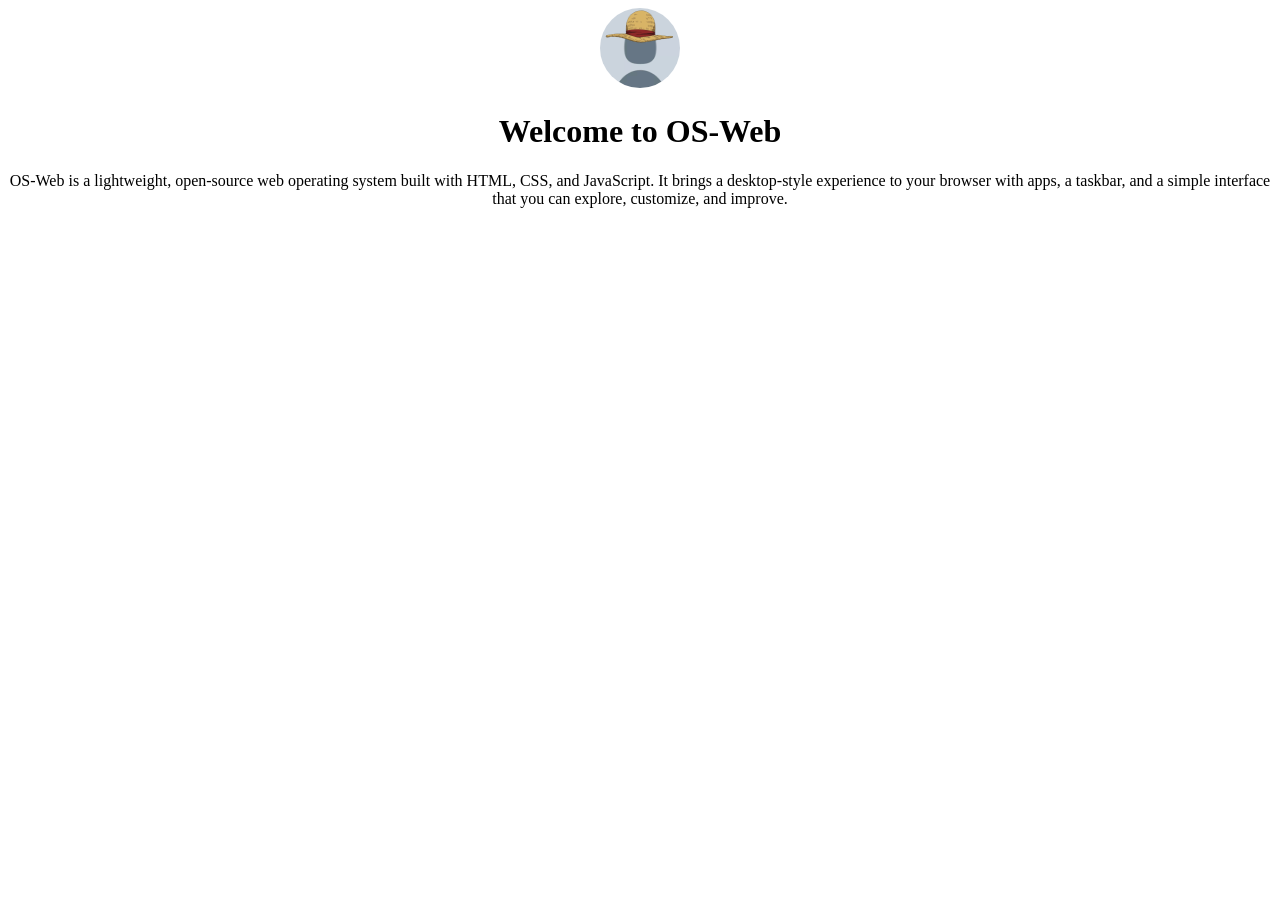
==== app/welcome.html @ 46ec4ad6 "Add Calculator, Paint app, and Welcome page with associated styles and functionality" ====
<!DOCTYPE html>
<html>
    <head>
        <title>Welcome</title>
    </head>
    <body>
       <center>
            <img src="../img/pic.jpg" alt="OS Image" style="width: 80px; height: 80px; border-radius: 50px;">
        <h1>Welcome to OS-Web</h1>
        <p>OS-Web is a lightweight, open-source web operating system built with HTML, CSS, and JavaScript. It brings a desktop-style experience to your browser with apps, a taskbar, and a simple interface that you can explore, customize, and improve.</p>
        </center>
    </body>
</html>
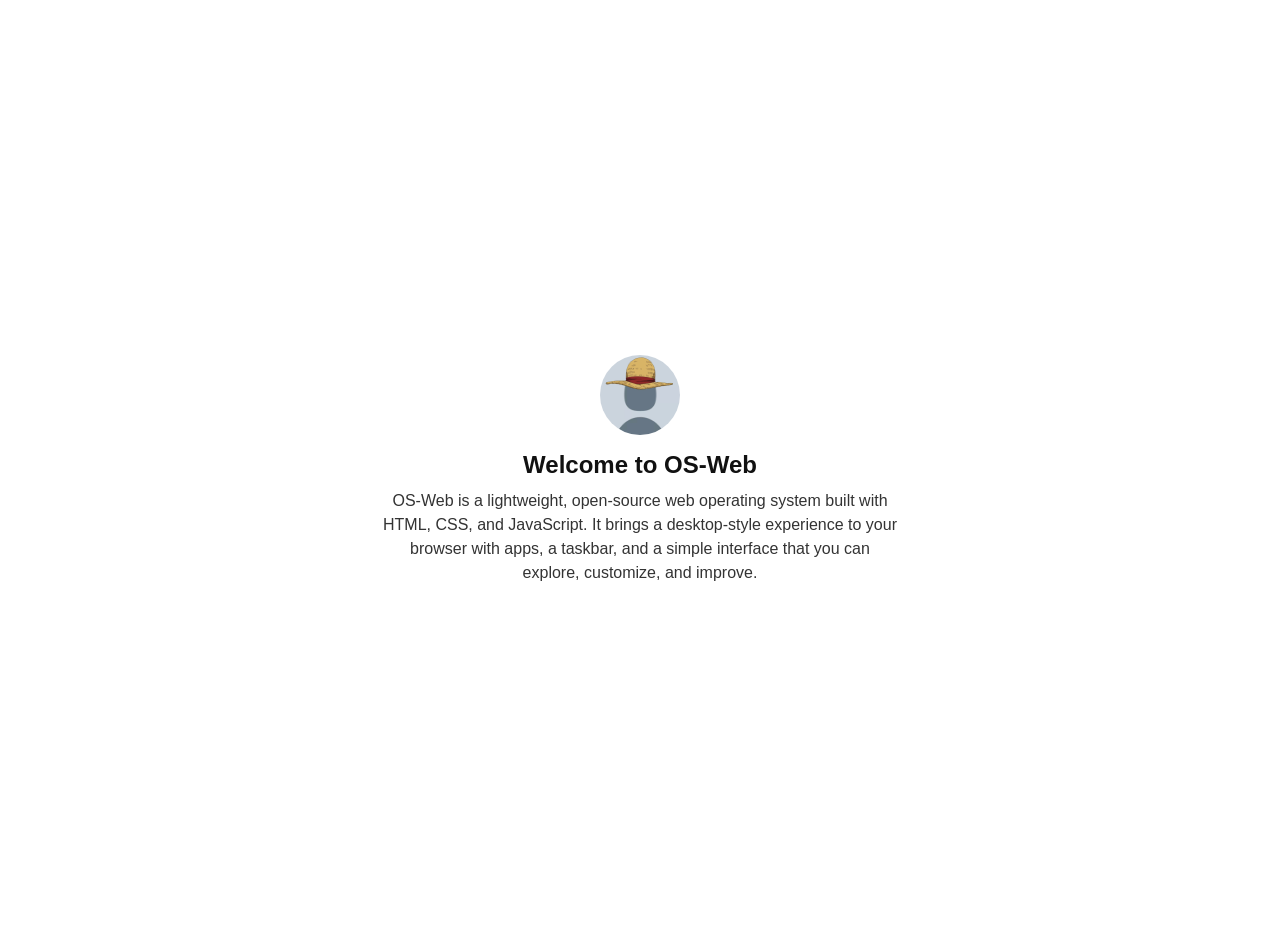
==== commit b6cb66ee: "Add Password Strength Meter app with UI, functionality, and integrate into main interface" ====
--- a/app/welcome.html
+++ b/app/welcome.html
@@ -2,12 +2,48 @@
 <html>
     <head>
         <title>Welcome</title>
+        <style>
+            body {
+                margin: 0;
+                font-family: Arial, sans-serif;
+                background-color: #ffffff;
+                color: #111;
+                display: flex;
+                align-items: center;
+                justify-content: center;
+                min-height: 100vh;
+                padding: 20px;
+            }
+
+            .content {
+                text-align: center;
+                max-width: 520px;
+            }
+
+            img {
+                width: 80px;
+                height: 80px;
+                border-radius: 50px;
+                margin-bottom: 12px;
+            }
+
+            h1 {
+                margin: 0 0 10px;
+                font-size: 24px;
+            }
+
+            p {
+                margin: 0;
+                line-height: 1.5;
+                color: #333;
+            }
+        </style>
     </head>
     <body>
-       <center>
-            <img src="../img/pic.jpg" alt="OS Image" style="width: 80px; height: 80px; border-radius: 50px;">
-        <h1>Welcome to OS-Web</h1>
-        <p>OS-Web is a lightweight, open-source web operating system built with HTML, CSS, and JavaScript. It brings a desktop-style experience to your browser with apps, a taskbar, and a simple interface that you can explore, customize, and improve.</p>
-        </center>
+        <div class="content">
+            <img src="../img/pic.jpg" alt="OS Image">
+            <h1>Welcome to OS-Web</h1>
+            <p>OS-Web is a lightweight, open-source web operating system built with HTML, CSS, and JavaScript. It brings a desktop-style experience to your browser with apps, a taskbar, and a simple interface that you can explore, customize, and improve.</p>
+        </div>
     </body>
 </html>
